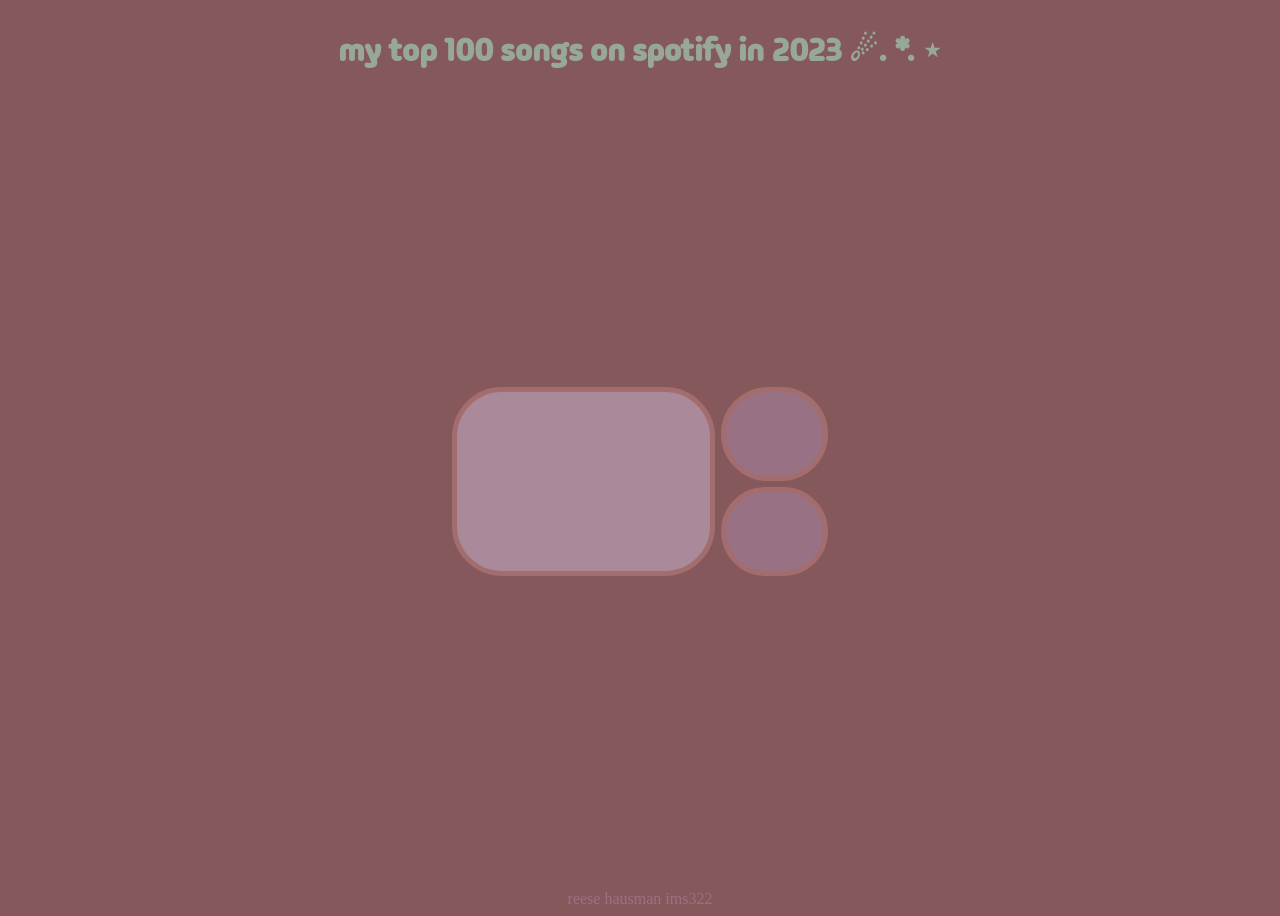
==== 11-small project/11-smallProject.html @ acacfe48 "initial" ====
<!DOCTYPE html>
<html lang="en">
<head>
  <meta charset="utf-8"> 
  <meta name="viewport" content="width=device-width, initial-scale=1.0">
  <title>My Spotify Top Songs 2023</title>
  <link href="smallProject.css" rel="stylesheet">

  <!--fonts-->
  <link rel="preconnect" href="https://fonts.googleapis.com">
  <link rel="preconnect" href="https://fonts.gstatic.com" crossorigin>
  <link href="https://fonts.googleapis.com/css2?family=Gloria+Hallelujah&family=Itim&family=Madimi+One&family=Varela+Round&display=swap" rel="stylesheet">
</head>

<body>
    <h1 id="title">my top 100 songs on spotify in 2023 ☄. *. ⋆</h1>
    <div class="container">
        <div class="main">
                <ul></ul>
                <ul class="hide">Artist</ul>
                <ul class="hide">Release Date</ul>
        </div>
        <div class="detail"></div>
        <div class="embed">
            <iframe style="border-radius:50px" src="https://open.spotify.com/embed/playlist/41Gck3SWlk5epSSgeCBSNp?utm_source=generator" width="100%" height="100%" frameBorder="0" allowfullscreen="" allow="autoplay; clipboard-write; encrypted-media; fullscreen; picture-in-picture" loading="lazy"></iframe>
        </div>
    </div>

    <footer>
        <a href="https://etbd.tech/hausmar2_455707/" id="footer">reese hausman ims322</a>
    </footer>
  
<script>
    const main = document.querySelector(".main");
    const list = document.querySelector("ul");
    const div2 = document.querySelector(".detail");

    const csvget = "https://raw.githubusercontent.com/reeserocks/smallProject/refs/heads/main/11-small%20project/topSongs.csv";

    let songs = [];

    const showSongs = (songs) => {
        songs.forEach(item => list.innerHTML += `
            <ul data-id="${item.id}">
                <li>${item.track}</li>
                <li class="hide">${item.artist}</li>
                <li class="hide">${item.release}</li>
            </ul>
        `);
    };


    showOneSong = (id) => {
        const index = id - 1;
        div2.innerHTML = `<img src="https://github.com/reeserocks/smallProject/blob/main/11-small%20project/images/${songs[index].image}">
        <br>
        <h2>${songs[index].track}</h2><h3>${songs[index].artist}</h3><h4>${songs[index].release}</h4>`;
    };


    async function getFile () {
        const response = await fetch(csvget);
        const data = await response.json();
        songs = [...data];
        showSongs(songs);
    };

    getFile();


    document.addEventListener("click",function(event) {
        if (event.target.parentElement.dataset.id) {
            showOneSong(event.target.parentElement.dataset.id);
        }
        else if (event.target.tagName === 'BUTTON') {
            div2.style.display = "none";
        }
    });
</script>

</body>
</html>
---- 11-small project/smallProject.css ----
.hide {
    display: none;
}

h1,
h2,
h3,
h4 {
    text-align: center;
}

#title {
    color: #98a896;
    font-family: "Madimi One", sans-serif;
}

h2 {
    font-family: "Gloria Hallelujah", cursive;
}

h3 {
    font-family: "Varela Round", sans-serif;
}

h4 {
    font-family: "Itim", cursive;
}

img {  
    display: block;
    margin: auto;
    width: 80%;
    padding: 2%;
    padding-top: 10%;
}

body {
    min-height: 100vh;
    display: flex;
    flex-direction: column;
    background-color: #85585c;
}

.container {
    max-width: 90%;
    margin: auto;
    margin-bottom: 20px;
    display: grid;
    grid-template-columns: 70% 30%;
    grid-auto-rows: 50%;
}

.main {
    display: block;
    background-color: #a9899a;
    border: 5px solid 	#a36d6d;
    border-radius: 50px;
    grid-row: 1 / 3;
}

ul {
    list-style-type: none;
    margin-bottom: 3%;
}

li {
    white-space: nowrap;
    padding: 2%;
    font-family: "Varela Round", sans-serif;
}

li:hover {
    color: pink;
}

.detail {
    padding: 2%;
    margin-left: 5%;
    background-color: #997184;
    border: 5px solid 	#a36d6d;
    border-radius: 50px;
    grid-row: 1;
}

.embed {
    padding: 2%;
    margin-left: 5%;
    margin-top: 5%;
    background-color: #997184;
    border: 5px solid 	#a36d6d;
    border-radius: 50px;
    grid-column: 2;
    grid-row: 2;
}

@media only screen and (min-width: 1420px) {
    ul {
        column-count: 3;
    }

    .detail {
        grid-row: 1;
    }
}

@media only screen and (min-width: 929px) and (max-width: 1419px) {
    ul {
        column-count: 2;
    }

    .detail {
        grid-row: 1;
    }
}

footer {
    margin-top: auto;
    text-align: center;
}

#footer {
    text-decoration: none;
    color: #997184;
}

#footer:hover {
    color: #d6a585;
}
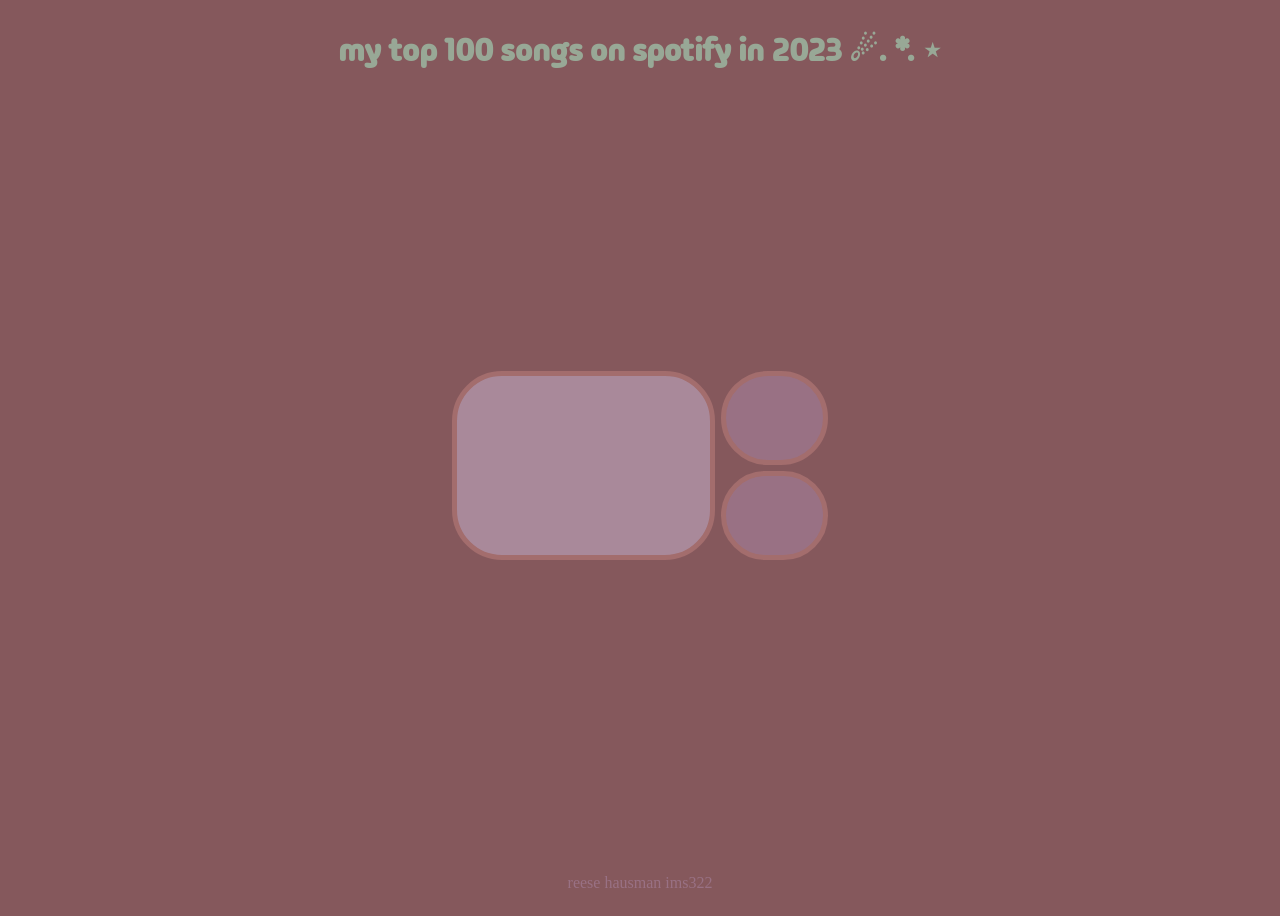
==== commit 0f4847a1: "Update 11-smallProject.html" ====
--- a/11-small project/11-smallProject.html
+++ b/11-small project/11-smallProject.html
@@ -27,7 +27,7 @@
     </div>
 
     <footer>
-        <a href="https://etbd.tech/hausmar2_455707/" id="footer">reese hausman ims322</a>
+        <p id="footer">reese hausman ims322</p>
     </footer>
   
 <script>
@@ -35,7 +35,7 @@
     const list = document.querySelector("ul");
     const div2 = document.querySelector(".detail");
 
-    const csvget = "https://raw.githubusercontent.com/reeserocks/smallProject/refs/heads/main/11-small%20project/topSongs.csv";
+    const csvget = "https://raw.githubusercontent.com/reeserocks/smallProject/refs/heads/main/11-small%20project/convertcsv.json";
 
     let songs = [];
 
@@ -52,7 +52,7 @@
 
     showOneSong = (id) => {
         const index = id - 1;
-        div2.innerHTML = `<img src="https://github.com/reeserocks/smallProject/blob/main/11-small%20project/images/${songs[index].image}">
+        div2.innerHTML = `<img src="https://raw.githubusercontent.com/reeserocks/smallProject/refs/heads/main/11-small%20project/images/${songs[index].image}">
         <br>
         <h2>${songs[index].track}</h2><h3>${songs[index].artist}</h3><h4>${songs[index].release}</h4>`;
     };
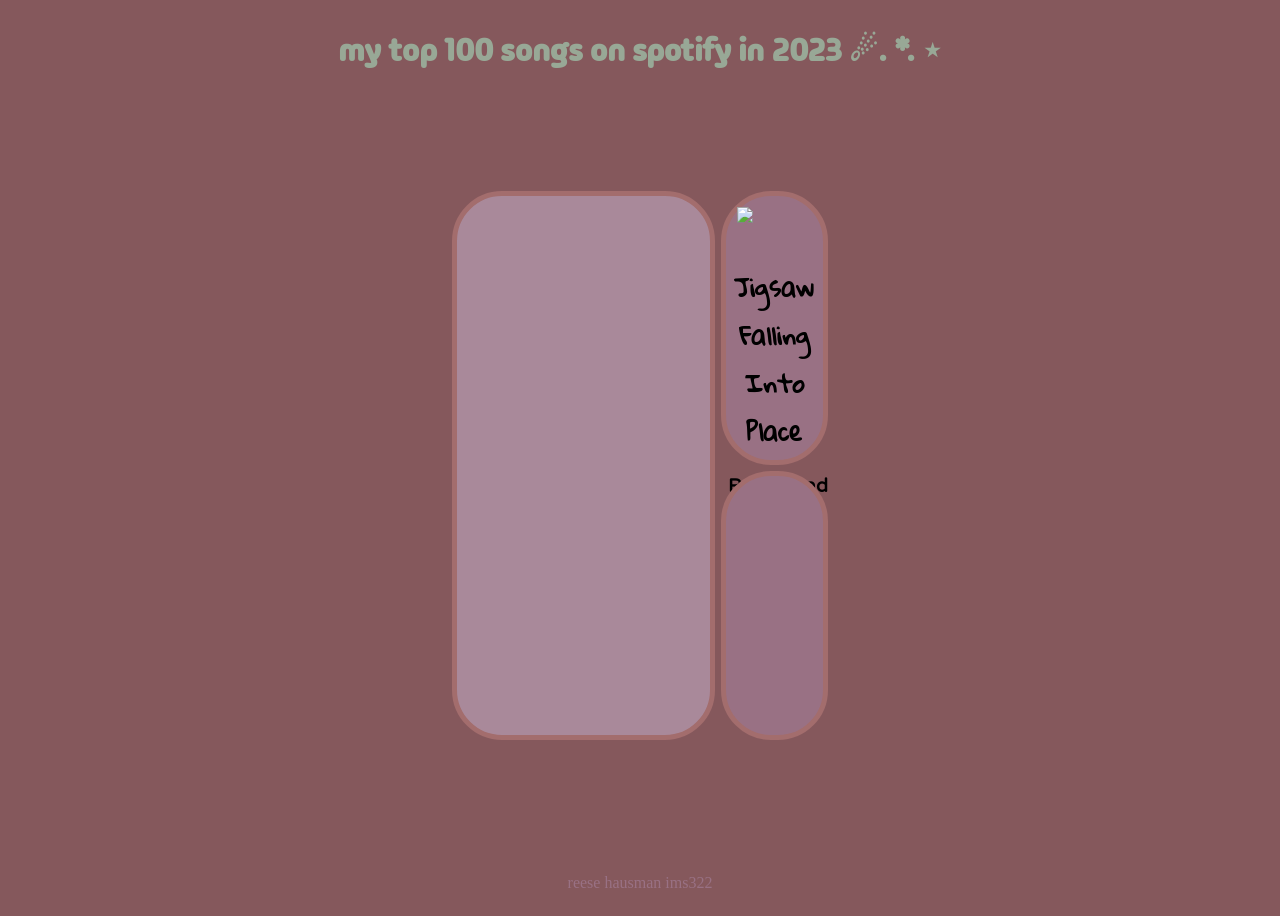
==== commit 0d788d4f: "Update 11-smallProject.html" ====
--- a/11-small project/11-smallProject.html
+++ b/11-small project/11-smallProject.html
@@ -20,7 +20,13 @@
                 <ul class="hide">Artist</ul>
                 <ul class="hide">Release Date</ul>
         </div>
-        <div class="detail"></div>
+        <div class="detail">
+            <img src="https://raw.githubusercontent.com/reeserocks/smallProject/refs/heads/main/11-small%20project/images/inrainbows.png">
+            <br>
+            <h2>Jigsaw Falling Into Place</h2>
+            <h3>Radiohead</h3>
+            <h4>2007-12-28</h4>
+        </div>
         <div class="embed">
             <iframe style="border-radius:50px" src="https://open.spotify.com/embed/playlist/41Gck3SWlk5epSSgeCBSNp?utm_source=generator" width="100%" height="100%" frameBorder="0" allowfullscreen="" allow="autoplay; clipboard-write; encrypted-media; fullscreen; picture-in-picture" loading="lazy"></iframe>
         </div>
